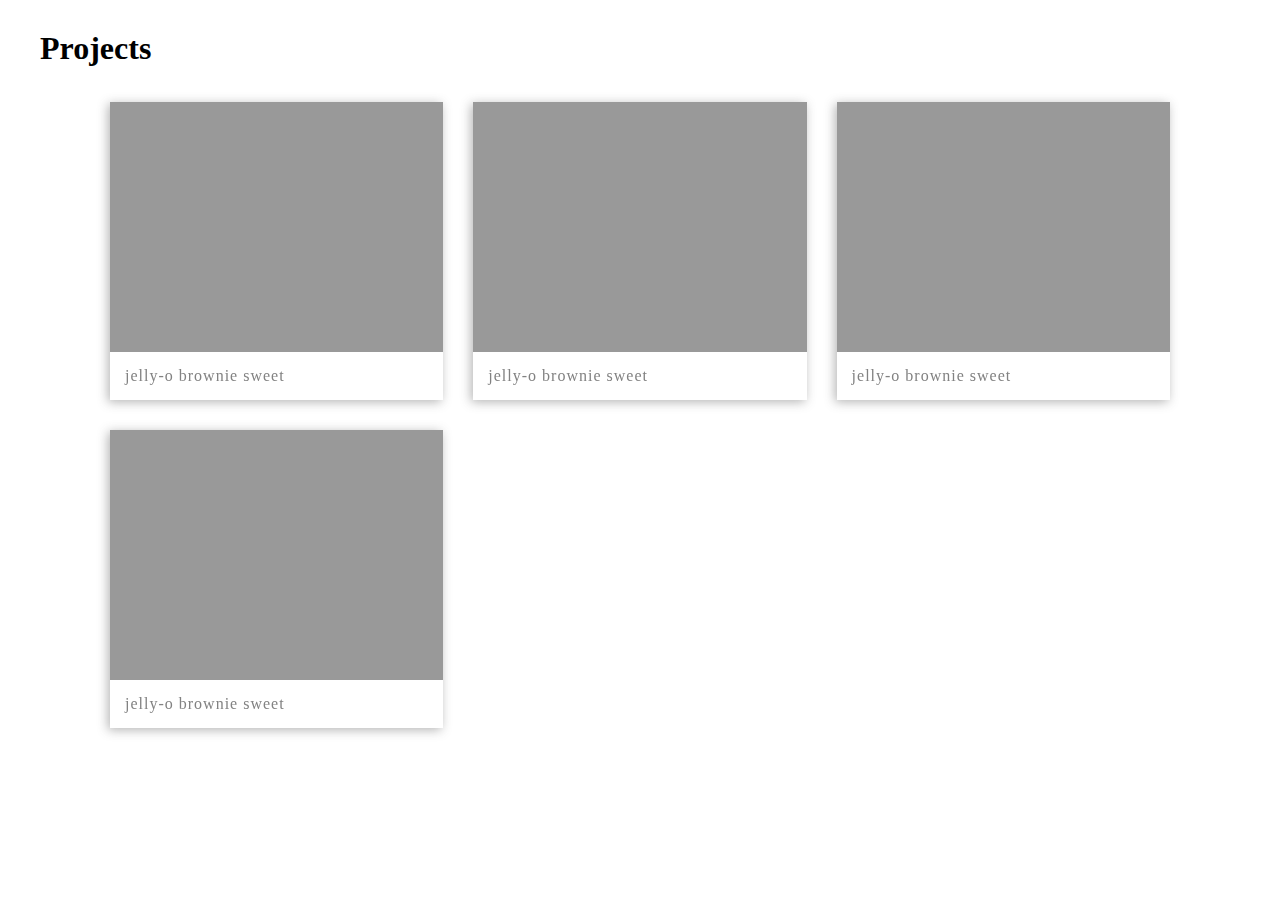
==== index-Copy (3)-Copy.html @ a31dba9f "ok" ====
﻿<!DOCTYPE html>
<html>
<head>
    <title>Dự Án</title>
    <meta charset="utf-8" />
    <meta name="viewport" content="width=device-width,height=device-height, initial-scale=0, user-scalable=0, minimum-scale=0, maximum-scale=0">
    <link href="css/project_app-Copy-Copy.css" rel="stylesheet" />
    <link href="scripts/plugins/3dgrid/css.css" rel="stylesheet" />
</head>
<body>
    <div id="app_view">
        <div class="view" id="projects_view">
            <div id="project-list-content" class="content">
                <div class="contentPlaceHolder">
                    <h1>Projects</h1>
                    <div class="grid3d vertical" id="grid3d">
                        <div class="grid-wrap" style="">
                            <div class="grid">
                                <div class="cell" tabindex="1">
                                    <div class="item">
                                        <div class="image">
                                            <div class="opacity-layer"></div>
                                        </div>
                                        <div class="content">
                                            jelly-o brownie sweet
                                        </div>
                                    </div>
                                </div>
                                <div class="cell" tabindex="2">
                                    <div class="item">
                                        <div class="image">
                                            <div class="opacity-layer"></div>
                                        </div>
                                        <div class="content">
                                            jelly-o brownie sweet
                                        </div>
                                    </div>
                                </div>
                                <div class="cell" tabindex="3">
                                    <div class="item">
                                        <div class="image">
                                            <div class="opacity-layer"></div>
                                        </div>
                                        <div class="content">
                                            jelly-o brownie sweet
                                        </div>
                                    </div>
                                </div>
                                <div class="cell" tabindex="4">
                                    <div class="item">
                                        <div class="image">
                                            <div class="opacity-layer"></div>
                                        </div>
                                        <div class="content">
                                            jelly-o brownie sweet
                                        </div>
                                    </div>
                                </div>
                            </div>
                        </div>
                        <div class="content">
                            <span class="loading"></span>
                            <span class="icon close-content"></span>
                        </div>
                    </div>
                </div>
            </div>
        </div>
    </div>

    <script src="scripts/jquery.min.js"></script>
    <script src="scripts/plugins/3dgrid/modernizr.custom.js"></script>
    <script src="scripts/plugins/3dgrid/classie.js"></script>
    <script src="scripts/plugins/3dgrid/helper.js"></script>
    <script src="scripts/plugins/3dgrid/grid3d.js"></script>
    <script src="scripts/app-Copy-Copy.js"></script>
</body>
</html>
---- css/project_app-Copy-Copy.css ----
﻿body {
    overflow: hidden;
    padding: 0px;
    margin: 0px;
}

div, button, a {
    box-sizing: border-box;
    -moz-box-sizing: border-box;
    -webkit-box-sizing: border-box;
}

    div#app_view {
        position: relative;
        display: block;
        width: 100%;
        /*border: 1px solid #ccc;*/
        -webkit-transition: height 0.5s; /* Safari */
        transition: height 0.5s;
        overflow: hidden !important;
        background-color: #fff;
    }

        div#app_view > div.view {
            position: relative;
            display: block;
            width: 100%;
            height: 100%;
            overflow: hidden;
        }

            div#app_view > div.view > div.content {
                position: relative;
                display: block;
                width: 100%;
                height: 100%;
                overflow: hidden;
                overflow-y: scroll;
                -webkit-overflow-scrolling: touch;
            }



    div.contentPlaceHolder {
        padding: 20px;
    }

        div.contentPlaceHolder > h1 {
            font-size: 2rem;
            margin: 10px 20px 20px 20px;
        }

.grid-wrap {
    margin: 10px auto 0;
    max-width: 1090px;
    width: 100%;
    padding: 0;
    -webkit-perspective: 1500px;
    perspective: 1500px;
}

    .grid-wrap > .grid {
        display: block;
    }

        .grid-wrap > .grid > .cell {
            display: block;
            width: 33.33%;
            float: left;
            box-sizing: border-box;
            padding: 15px;
            -webkit-transition: -webkit-transform 0.3s ease-in-out;
            transition: -webkit-transform 0.3s ease-in-out;
            transition: transform 0.3s ease-in-out;
            transition: transform 0.3s ease-in-out, -webkit-transform 0.3s ease-in-out;
            cursor: pointer;
            outline: none;
        }

            .grid-wrap > .grid > .cell > .item {
                display: block;
                -webkit-transition: -webkit-transform 0.3s ease-in-out;
                transition: -webkit-transform 0.3s ease-in-out;
                transition: transform 0.3s ease-in-out;
                transition: transform 0.3s ease-in-out, -webkit-transform 0.3s ease-in-out;
                box-sizing: border-box;
                box-shadow: -2px 2px 10px 0px rgba(68, 68, 68, 0.4);
            }

            .grid-wrap > .grid > .cell:hover > .item, .grid > .hover > .item, .grid > .cell:focus > .item {
                -webkit-transform: scale(1.05);
                transform: scale(1.05);
            }

            .grid-wrap > .grid > .cell > .item > .image {
                position: relative;
                background-size: cover;
                background-position: center;
                height: 250px;
                width: 100%;
            }

.image {
    background: url("https://images.unsplash.com/photo-1470124182917-cc6e71b22ecc?dpr=2&auto=format&fit=crop&w=1500&h=1000&q=80&cs=tinysrgb&crop=");
}

.grid-wrap > .grid > .cell > .item > .image > .opacity-layer {
    position: absolute;
    background: #000;
    width: 100%;
    height: 100%;
    -webkit-transition: opacity 0.3s ease-in-out;
    transition: opacity 0.3s ease-in-out;
    opacity: 0.4;
}

.grid-wrap > .grid > .cell:hover > .item > .image > .opacity-layer,
.grid-wrap > .grid > .cell:focus > .item > .image > .opacity-layer,
.grid-wrap > .grid > .hover > .item > .image > .opacity-layer {
    opacity: 0;
}

.grid-wrap > .grid > .cell > .item > .content {
    position: relative;
    z-index: 1;
    padding: 15px;
    color: #444;
    background: #fff;
    text-transform: lowercase;
    letter-spacing: 1px;
    color: #828282;
}

.grid > div.active-cell > .item {
    opacity: 0;
}
---- scripts/plugins/3dgrid/css.css ----
﻿.grid {
    /*position: relative;*/
    -webkit-transition: all 0.5s cubic-bezier(0,0,0.25,1);
    transition: all 0.5s cubic-bezier(0,0,0.25,1);
    -webkit-transform-style: preserve-3d;
    transform-style: preserve-3d;
}

.view-full .grid {
    -webkit-transform: translateZ(-1500px);
    transform: translateZ(-1500px);
}

.grid figure,
.grid .placeholder {
    width: 340px;
    height: 300px;
}

.grid figure {
    margin: 10px;
    display: inline-block;
    cursor: pointer;
    -webkit-touch-callout: none;
    -webkit-user-select: none;
    -khtml-user-select: none;
    -moz-user-select: none;
    -ms-user-select: none;
    user-select: none;
}

    .grid figure.active {
        opacity: 0;
    }

.placeholder {
    position: fixed !important;
    pointer-events: none;
    -webkit-transform-style: preserve-3d;
    transform-style: preserve-3d;
    -webkit-transition: all 1s ease-out;
    transition: all 1s ease-out;
    -webkit-transition: all 1s 0.1s cubic-bezier(0,0,0.25,1);
    transition: all 1s 0.1s cubic-bezier(0,0,0.25,1);
}

.show {
    top: 0px !important;
    left: 0px !important;
    width: 100% !important;
    height: 100% !important;
    -webkit-transform: translateZ(1500px) rotateX(-179.9deg);
    transform: translateZ(1500px) rotateX(-179.9deg); /* FF, Chrome, can we agree on one direction, pleeease? */
}

.placeholder > div {
    display: block;
    position: absolute;
    width: 100%;
    height: 100%;
    -webkit-backface-visibility: hidden;
    backface-visibility: hidden;
}

.placeholder .front img {
    width: 100%;
    height: 100%;
    background-size: cover;
    background-position: center;
}

.placeholder .back {
    background: white;
    -webkit-transform: rotateY(180deg);
    transform: rotateY(180deg);
}

.view-full .placeholder {
    -webkit-transition: all 0.5s 0.1s cubic-bezier(0,0,0.25,1);
    transition: all 0.5s 0.1s cubic-bezier(0,0,0.25,1);
}

.vertical .view-full .placeholder {
    -webkit-transform: translateZ(1500px) rotateX(-179.9deg);
    transform: translateZ(1500px) rotateX(-179.9deg); /* FF, Chrome, can we agree on one direction, pleeease? */
}

.horizontal .view-full .placeholder {
    -webkit-transform: translateZ(1500px) rotateY(-179.9deg);
    transform: translateZ(1500px) rotateY(-179.9deg);
}

.grid figure img {
    display: block;
    width: 100%;
}

@media screen and (max-width: 1000px) {

    .grid figure,
    .grid .placeholder {
        width: 240px;
        height: 212px;
    }
}
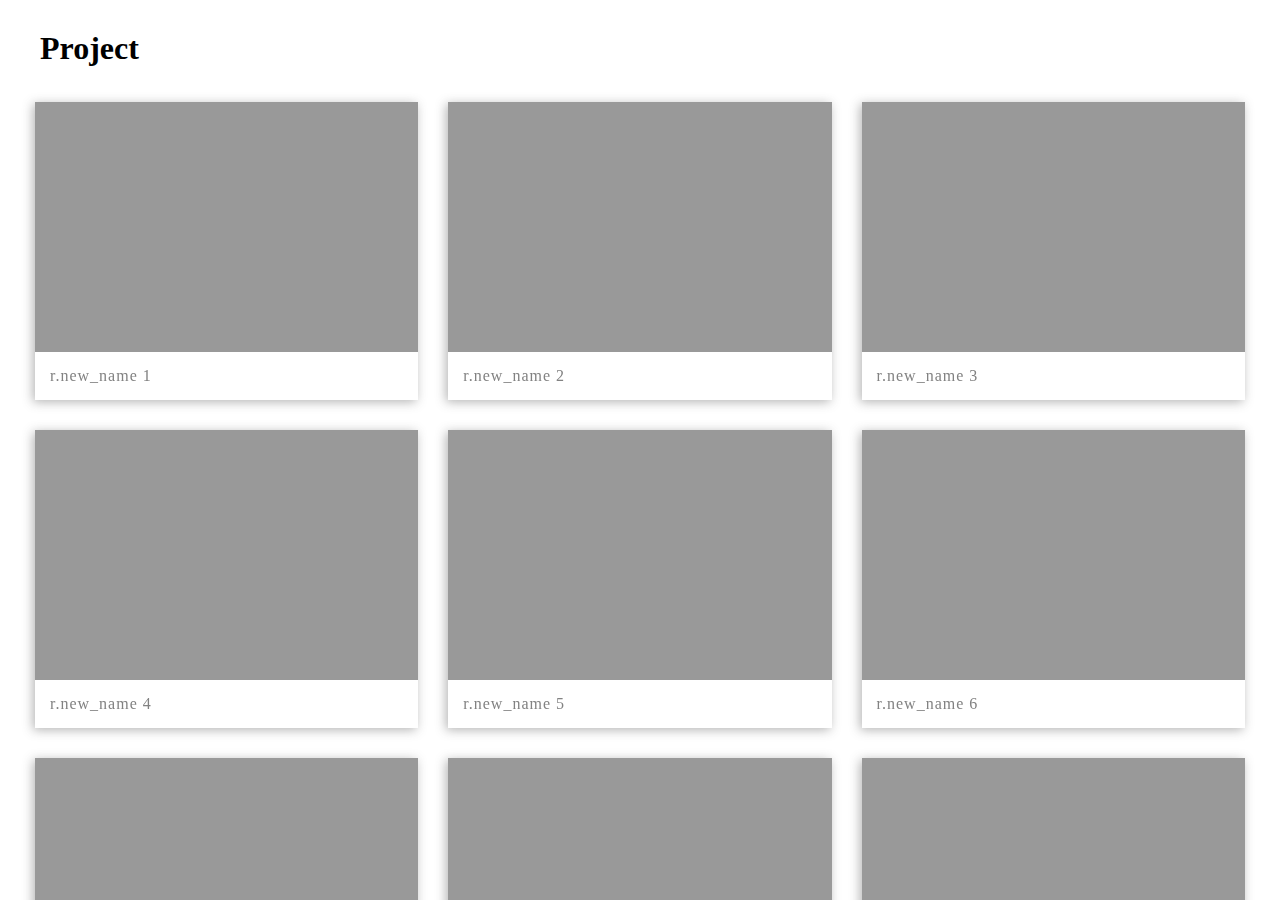
==== commit 32274219: "ok" ====
--- a/index-Copy (3)-Copy.html
+++ b/index-Copy (3)-Copy.html
@@ -8,71 +8,61 @@
     <link href="scripts/plugins/3dgrid/css.css" rel="stylesheet" />
 </head>
 <body>
-    <div id="app_view">
+    <!--<div id="app_view">
         <div class="view" id="projects_view">
             <div id="project-list-content" class="content">
                 <div class="contentPlaceHolder">
                     <h1>Projects</h1>
-                    <div class="grid3d vertical" id="grid3d">
-                        <div class="grid-wrap" style="">
-                            <div class="grid">
-                                <div class="cell" tabindex="1">
-                                    <div class="item">
-                                        <div class="image">
-                                            <div class="opacity-layer"></div>
-                                        </div>
-                                        <div class="content">
-                                            jelly-o brownie sweet
-                                        </div>
+                    <div class="grid-wrap" style="">
+                        <div class="grid">
+                            <div class="cell" tabindex="1">
+                                <div class="item">
+                                    <div class="image">
+                                        <div class="opacity-layer"></div>
                                     </div>
-                                </div>
-                                <div class="cell" tabindex="2">
-                                    <div class="item">
-                                        <div class="image">
-                                            <div class="opacity-layer"></div>
-                                        </div>
-                                        <div class="content">
-                                            jelly-o brownie sweet
-                                        </div>
-                                    </div>
-                                </div>
-                                <div class="cell" tabindex="3">
-                                    <div class="item">
-                                        <div class="image">
-                                            <div class="opacity-layer"></div>
-                                        </div>
-                                        <div class="content">
-                                            jelly-o brownie sweet
-                                        </div>
-                                    </div>
-                                </div>
-                                <div class="cell" tabindex="4">
-                                    <div class="item">
-                                        <div class="image">
-                                            <div class="opacity-layer"></div>
-                                        </div>
-                                        <div class="content">
-                                            jelly-o brownie sweet
-                                        </div>
+                                    <div class="content">
+                                        jelly-o brownie sweet
                                     </div>
                                 </div>
                             </div>
-                        </div>
-                        <div class="content">
-                            <span class="loading"></span>
-                            <span class="icon close-content"></span>
+                            <div class="cell" tabindex="2">
+                                <div class="item">
+                                    <div class="image">
+                                        <div class="opacity-layer"></div>
+                                    </div>
+                                    <div class="content">
+                                        jelly-o brownie sweet
+                                    </div>
+                                </div>
+                            </div>
+                            <div class="cell" tabindex="3">
+                                <div class="item">
+                                    <div class="image">
+                                        <div class="opacity-layer"></div>
+                                    </div>
+                                    <div class="content">
+                                        jelly-o brownie sweet
+                                    </div>
+                                </div>
+                            </div>
+                            <div class="cell" tabindex="4">
+                                <div class="item">
+                                    <div class="image">
+                                        <div class="opacity-layer"></div>
+                                    </div>
+                                    <div class="content">
+                                        jelly-o brownie sweet
+                                    </div>
+                                </div>
+                            </div>
                         </div>
                     </div>
                 </div>
             </div>
         </div>
-    </div>
+    </div>-->
 
     <script src="scripts/jquery.min.js"></script>
-    <script src="scripts/plugins/3dgrid/modernizr.custom.js"></script>
-    <script src="scripts/plugins/3dgrid/classie.js"></script>
-    <script src="scripts/plugins/3dgrid/helper.js"></script>
-    <script src="scripts/plugins/3dgrid/grid3d.js"></script>
     <script src="scripts/app-Copy-Copy.js"></script>
 </body>
 </html>
--- a/css/project_app-Copy-Copy.css
+++ b/css/project_app-Copy-Copy.css
@@ -52,11 +52,8 @@
 
 .grid-wrap {
     margin: 10px auto 0;
-    max-width: 1090px;
     width: 100%;
     padding: 0;
-    -webkit-perspective: 1500px;
-    perspective: 1500px;
 }
 
     .grid-wrap > .grid {
@@ -131,6 +128,24 @@
     color: #828282;
 }
 
-.grid > div.active-cell > .item {
-    opacity: 0;
+/*Effect*/
+.grid3DEffect-wrap {
+    -webkit-perspective: 1500px;
+    perspective: 1500px;
 }
+
+    .grid3DEffect-wrap > .grid {
+        -webkit-transition: all 0.5s cubic-bezier(0,0,0.25,1);
+        transition: all 0.5s cubic-bezier(0,0,0.25,1);
+        -webkit-transform-style: preserve-3d;
+        transform-style: preserve-3d;
+    }
+
+        .grid3DEffect-wrap > .grid > .active-cell {
+            opacity: 0;
+        }
+
+.view-full > .grid {
+    -webkit-transform: translateZ(-1500px);
+    transform: translateZ(-1500px);
+}
